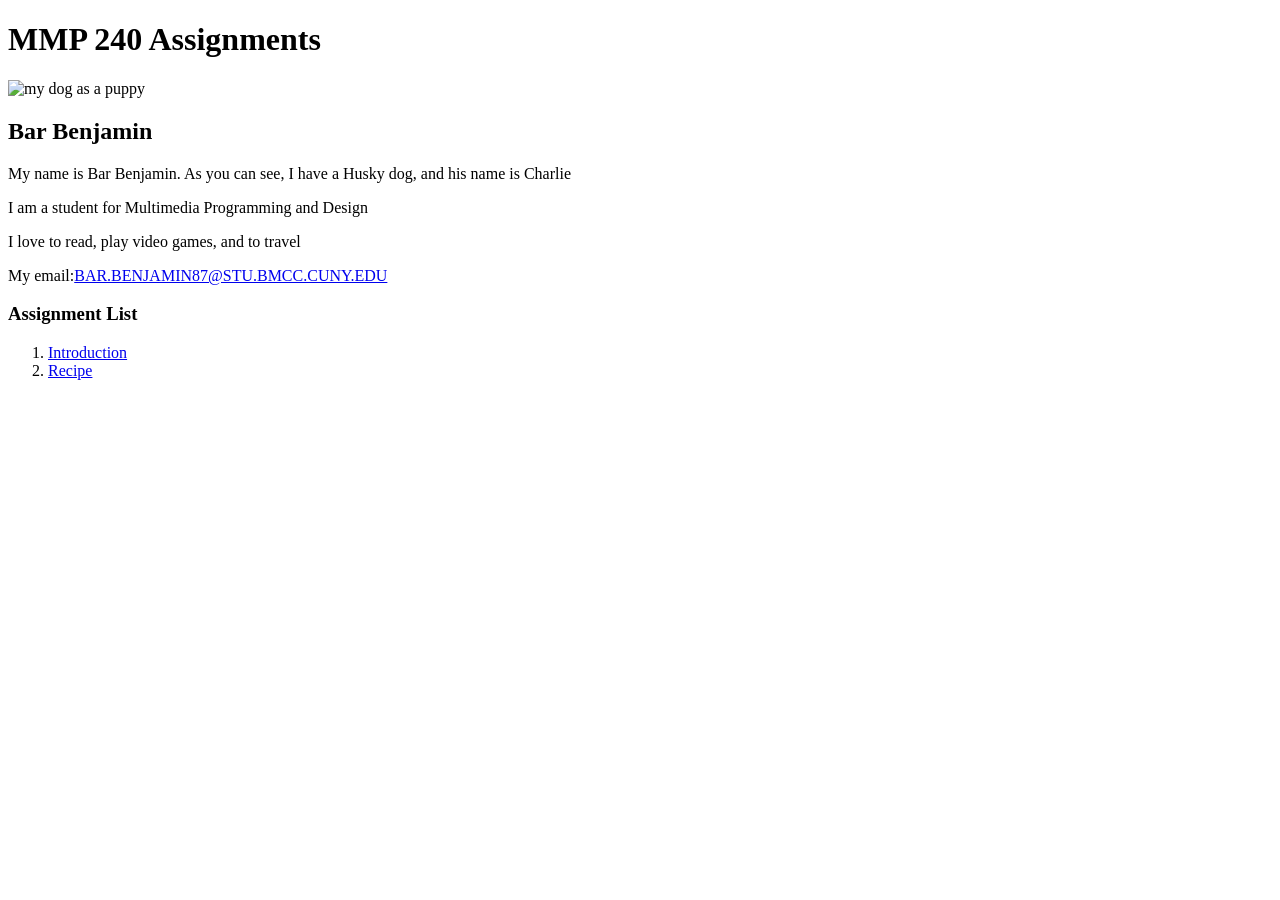
==== index.html @ 96a32297 "Add files via upload" ====
<!DOCTYPE html>
<html lang="en">
<head>
    <meta charset="UTF-8">
    <meta name="viewport" content="width=device-width, initial-scale=1.0">
    <title>MMP 240 Assignments</title>
    <link rel="stylesheet" href="css/styles.css" media="screen">

</head>


<body>
    <h1>MMP 240 Assignments</h1>
    <img src="images/puppy.jpg" alt="my dog as a puppy">
    <h2>Bar Benjamin</h2>
    <p>My name is Bar Benjamin. As you can see, I have a Husky dog, and his name is Charlie</p>
<p> I am a student for Multimedia Programming and Design </p>
<P>I love to read, play video games, and to travel</P>

<p>My email:<a href="mailto:BAR.BENJAMIN87@STU.BMCC.CUNY.EDU">BAR.BENJAMIN87@STU.BMCC.CUNY.EDU</a></p>
   
<h3>Assignment List</h3>
<ol> 
     <li><a href="index.html">Introduction</a></li>
     <li><a href="recipe.html">Recipe</a></li>
</ol>


</body>





</html>
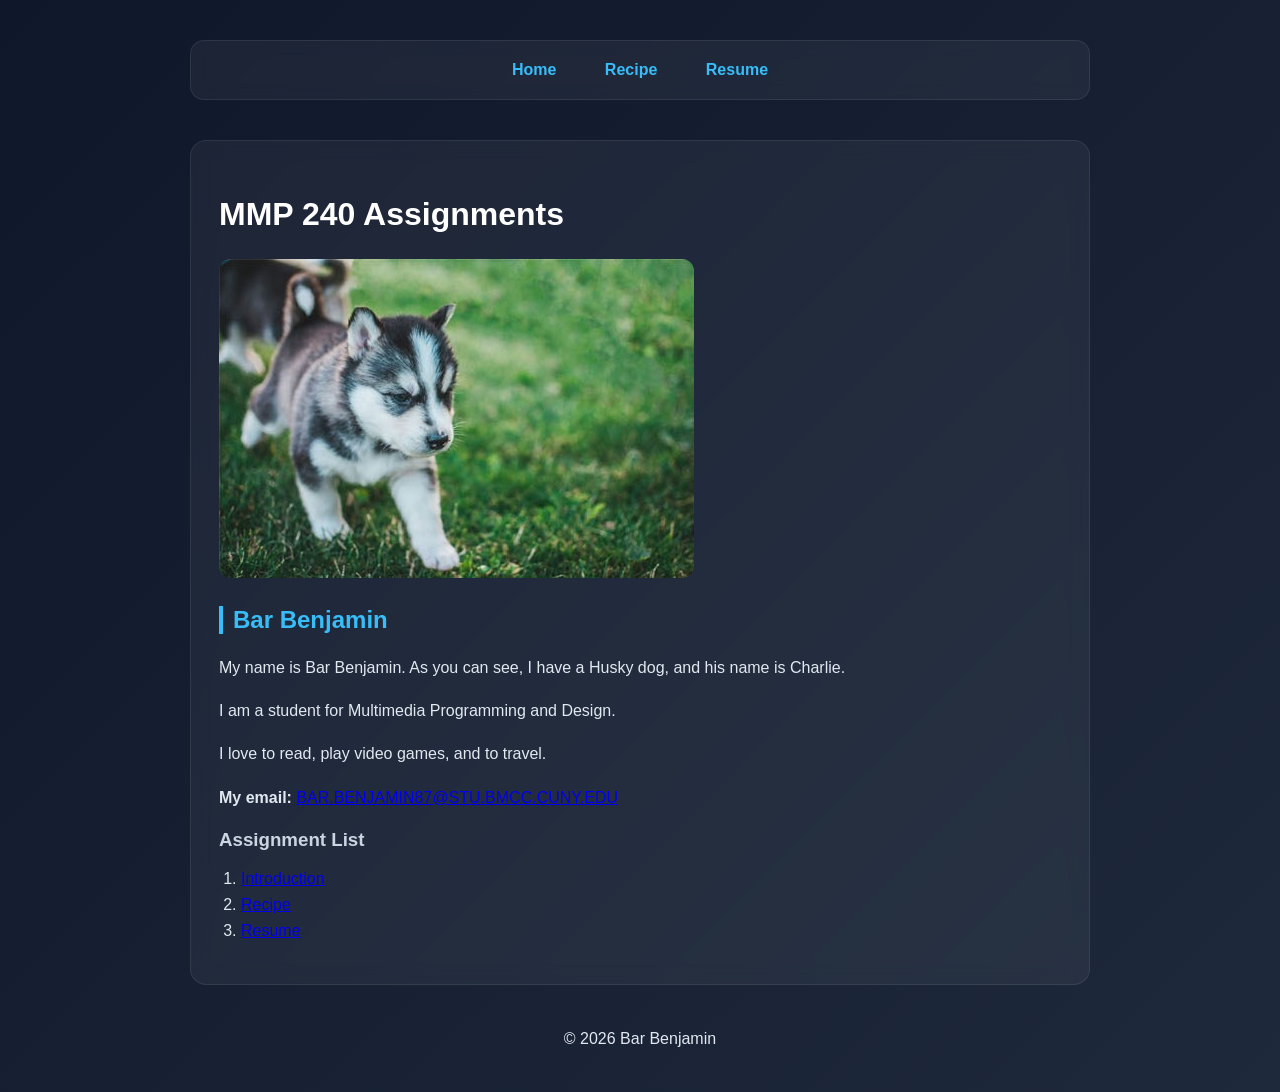
==== commit 6d8f6646: "Add files via upload" ====
--- a/index.html
+++ b/index.html
@@ -1,35 +1,51 @@
 <!DOCTYPE html>
 <html lang="en">
 <head>
-    <meta charset="UTF-8">
-    <meta name="viewport" content="width=device-width, initial-scale=1.0">
-    <title>MMP 240 Assignments</title>
-    <link rel="stylesheet" href="css/styles.css" media="screen">
-
+  <meta charset="UTF-8">
+  <meta name="viewport" content="width=device-width, initial-scale=1.0">
+  <title>MMP 240 Assignments</title>
+  <link rel="stylesheet" href="css/styles.css" media="screen">
 </head>
 
+<body>
 
-<body>
+<header>
+  <nav>
+    <a href="index.html">Home</a>
+    <a href="recipe.html">Recipe</a>
+    <a href="resume.html">Resume</a>
+  </nav>
+</header>
+
+<main>
+  <article>
     <h1>MMP 240 Assignments</h1>
+
     <img src="images/puppy.jpg" alt="my dog as a puppy">
+
     <h2>Bar Benjamin</h2>
-    <p>My name is Bar Benjamin. As you can see, I have a Husky dog, and his name is Charlie</p>
-<p> I am a student for Multimedia Programming and Design </p>
-<P>I love to read, play video games, and to travel</P>
 
-<p>My email:<a href="mailto:BAR.BENJAMIN87@STU.BMCC.CUNY.EDU">BAR.BENJAMIN87@STU.BMCC.CUNY.EDU</a></p>
-   
-<h3>Assignment List</h3>
-<ol> 
-     <li><a href="index.html">Introduction</a></li>
-     <li><a href="recipe.html">Recipe</a></li>
-</ol>
+    <p>My name is Bar Benjamin. As you can see, I have a Husky dog, and his name is Charlie.</p>
+    <p>I am a student for Multimedia Programming and Design.</p>
+    <p>I love to read, play video games, and to travel.</p>
 
+    <p>
+      <strong>My email:</strong>
+      <a href="mailto:BAR.BENJAMIN87@STU.BMCC.CUNY.EDU">BAR.BENJAMIN87@STU.BMCC.CUNY.EDU</a>
+    </p>
+
+    <h3>Assignment List</h3>
+    <ol>
+      <li><a href="index.html">Introduction</a></li>
+      <li><a href="recipe.html">Recipe</a></li>
+      <li><a href="resume.html">Resume</a></li>
+    </ol>
+  </article>
+</main>
+
+<footer>
+  <p>© 2026 Bar Benjamin</p>
+</footer>
 
 </body>
-
-
-
-
-
-</html>+</html>
--- a/css/styles.css
+++ b/css/styles.css
@@ -0,0 +1,100 @@
+/* ===== Base ===== */
+body {
+  font-family: Arial, Helvetica, sans-serif;
+  background: linear-gradient(135deg, #0f172a, #1e293b);
+  color: #e2e8f0;
+  margin: 0;
+  padding: 0;
+}
+
+/* ===== Layout containers ===== */
+header,
+main {
+  max-width: 900px;
+  margin: 40px auto;
+  padding: 0 20px;
+}
+
+/* ===== Navigation ===== */
+nav {
+  background-color: rgba(255,255,255,0.05);
+  backdrop-filter: blur(8px);
+  padding: 12px 16px;
+  border-radius: 14px;
+  text-align: center;
+  margin-bottom: 20px;
+  border: 1px solid rgba(255,255,255,0.08);
+}
+
+nav a {
+  display: inline-block;
+  margin: 0 8px;
+  padding: 8px 14px;
+  border-radius: 10px;
+  font-weight: bold;
+  text-decoration: none;
+  color: #38bdf8; /* electric blue */
+  transition: 0.3s ease;
+}
+
+nav a:hover {
+  background-color: #38bdf8;
+  color: #0f172a;
+}
+
+/* ===== Content card ===== */
+article {
+  background-color: rgba(255,255,255,0.05);
+  padding: 28px;
+  border-radius: 16px;
+  border: 1px solid rgba(255,255,255,0.08);
+  backdrop-filter: blur(10px);
+}
+
+/* ===== Headings ===== */
+h1 {
+  color: #ffffff;
+  font-size: 2rem;
+}
+
+h2 {
+  color: #38bdf8;
+  margin-top: 28px;
+  border-left: 4px solid #38bdf8;
+  padding-left: 10px;
+}
+
+h3 {
+  color: #cbd5e1;
+}
+
+/* ===== Text ===== */
+p {
+  line-height: 1.7;
+  color: #e2e8f0;
+}
+
+/* ===== Images ===== */
+img {
+  max-width: 100%;
+  height: auto;
+  display: block;
+  margin: 20px 0;
+  border-radius: 12px;
+}
+
+/* ===== Lists ===== */
+ul, ol {
+  padding-left: 22px;
+}
+
+li {
+  margin-bottom: 8px;
+}
+
+/* ===== Footer ===== */
+footer {
+  text-align: center;
+  margin: 40px 0;
+  color: #94a3b8;
+}
